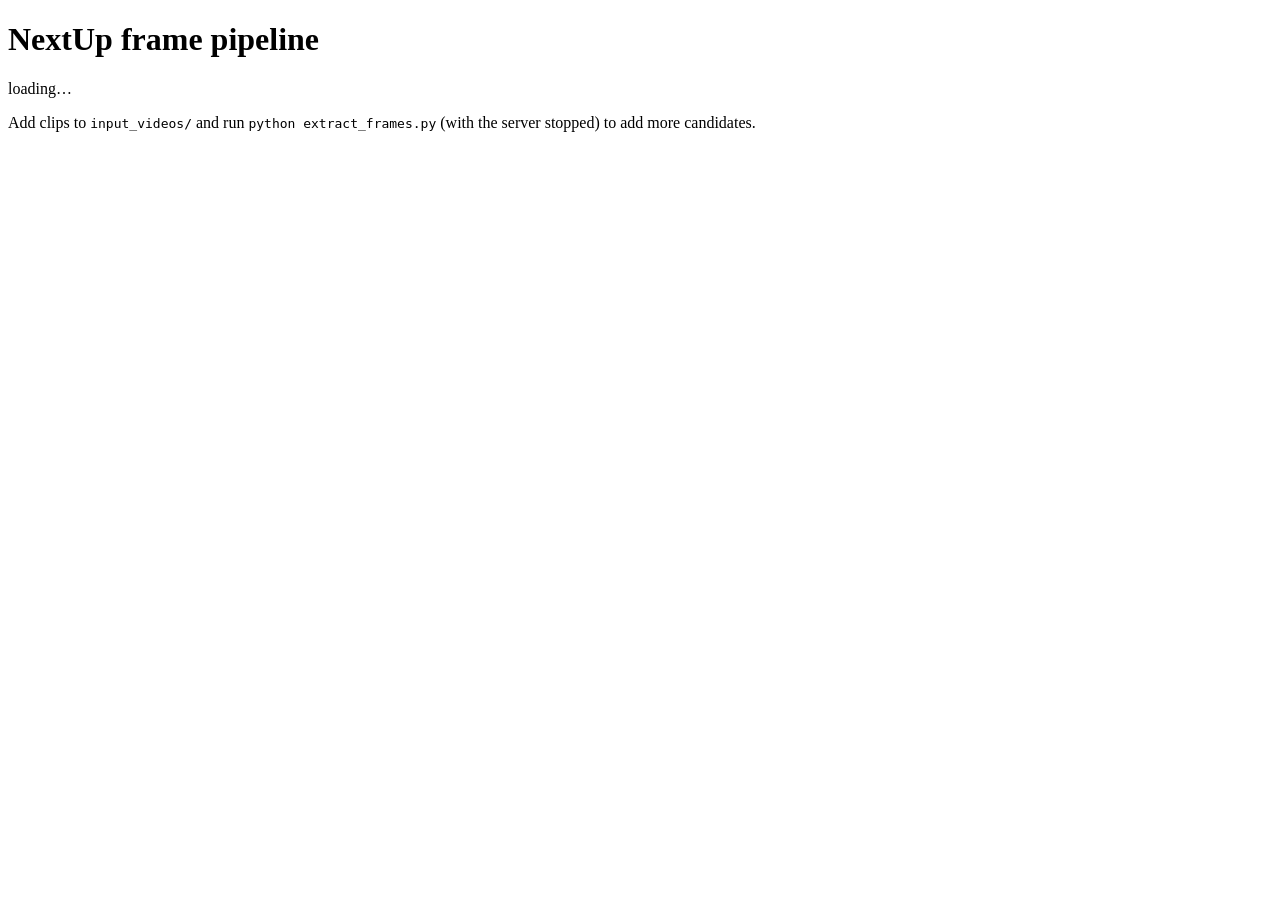
==== web/index.html @ 9c96e779 "manual court keypoints labelling infrastructure (to create labeled dataset)" ====
<!doctype html>
<html lang="en">
<head>
  <meta charset="utf-8">
  <title>NextUp – Frame Pipeline</title>
  <meta name="viewport" content="width=device-width, initial-scale=1">
  <link rel="stylesheet" href="/static/style.css">
</head>
<body>
  <header>
    <h1>NextUp frame pipeline</h1>
    <div class="counts" id="totals">loading…</div>
  </header>
  <main>
    <div class="clip-list" id="clips"></div>
    <p class="hint">
      Add clips to <code>input_videos/</code> and run
      <code>python extract_frames.py</code> (with the server stopped) to add
      more candidates.
    </p>
  </main>
  <script>
    function countsHtml(c) {
      return `<b>${c.clips}</b> clips · <b>${c.candidates}</b> candidates · ` +
             `<b>${c.pending}</b> pending · <b class="keep">${c.keep}</b> keep · ` +
             `<b class="skip">${c.skip}</b> skip · <b class="labeled">${c.labeled}</b> labeled`;
    }
    async function load() {
      const data = await (await fetch('/api/clips')).json();
      document.getElementById('totals').innerHTML = countsHtml(data.counts);
      const list = document.getElementById('clips');
      list.innerHTML = '';
      for (const clip of data.clips) {
        const c = clip.counts;
        const card = document.createElement('div');
        card.className = 'clip-card';
        card.innerHTML =
          `<span class="name">${clip.clip_id}</span>` +
          `<span class="meta">${clip.width}×${clip.height} · ${clip.fps.toFixed(0)} fps · ` +
          `${c.candidates} candidates · ${c.pending} pending · ` +
          `<span class="keep">${c.keep} keep</span> · ${c.labeled} labeled</span>` +
          `<span class="actions">` +
          `<a class="btn" href="/triage/${clip.clip_id}">Triage</a>` +
          `<a class="btn" href="/label/${clip.clip_id}">Label</a></span>`;
        list.appendChild(card);
      }
      if (!data.clips.length) {
        list.innerHTML = '<p class="hint">No clips extracted yet.</p>';
      }
    }
    load();
  </script>
</body>
</html>
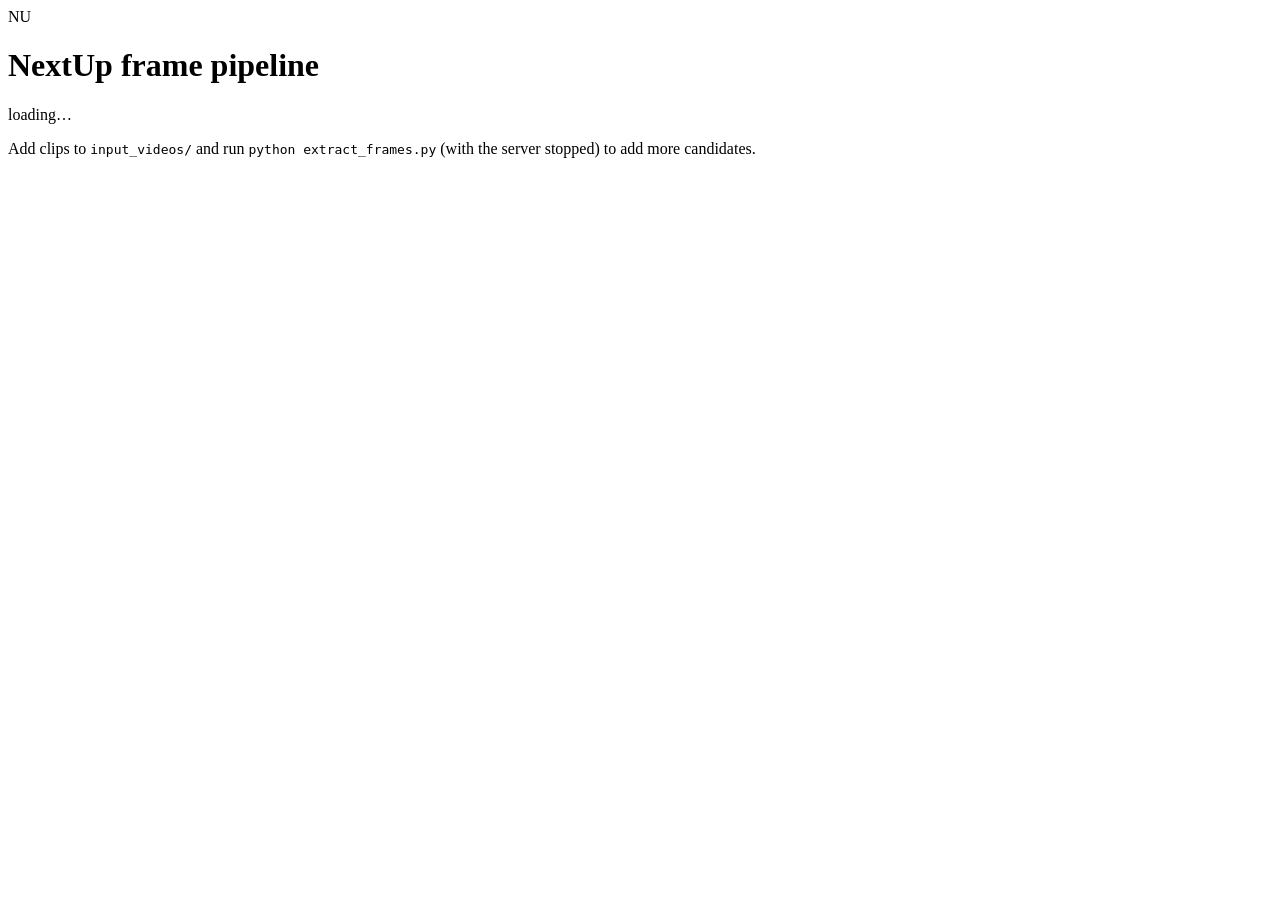
==== commit 48e5cea3: "Rehaul label infrastructure around canonical court schema v2 - Add dataset/schemas/court_keypoints.v" ====
--- a/web/index.html
+++ b/web/index.html
@@ -8,7 +8,11 @@
 </head>
 <body>
   <header>
-    <h1>NextUp frame pipeline</h1>
+    <div class="brand">
+      <span class="brand-mark" aria-hidden="true">NU</span>
+      <h1>NextUp <span>frame pipeline</span></h1>
+    </div>
+    <div class="header-spacer"></div>
     <div class="counts" id="totals">loading…</div>
   </header>
   <main>
@@ -33,20 +37,32 @@
       for (const clip of data.clips) {
         const c = clip.counts;
         const card = document.createElement('div');
-        card.className = 'clip-card';
+        card.className = 'clip-card' + (clip.done ? ' done' : '');
         card.innerHTML =
-          `<span class="name">${clip.clip_id}</span>` +
+          `<span class="name">${clip.clip_id}` +
+          (clip.done ? ' <span class="done-badge">✓ done</span>' : '') + `</span>` +
           `<span class="meta">${clip.width}×${clip.height} · ${clip.fps.toFixed(0)} fps · ` +
           `${c.candidates} candidates · ${c.pending} pending · ` +
           `<span class="keep">${c.keep} keep</span> · ${c.labeled} labeled</span>` +
           `<span class="actions">` +
           `<a class="btn" href="/triage/${clip.clip_id}">Triage</a>` +
-          `<a class="btn" href="/label/${clip.clip_id}">Label</a></span>`;
+          `<a class="btn" href="/label/${clip.clip_id}">Label</a>` +
+          `<button class="btn" data-done="${clip.clip_id}">` +
+          (clip.done ? 'Reopen' : 'Mark done') + `</button></span>`;
         list.appendChild(card);
       }
-      if (!data.clips.length) {
-        list.innerHTML = '<p class="hint">No clips extracted yet.</p>';
-      }
+      list.querySelectorAll('button[data-done]').forEach(button => {
+        button.addEventListener('click', async () => {
+          const clip = data.clips.find(c => c.clip_id === button.dataset.done);
+          await fetch(`/api/clip/${clip.clip_id}/done`, {
+            method: 'POST',
+            headers: { 'Content-Type': 'application/json' },
+            body: JSON.stringify({ done: !clip.done }),
+          });
+          load();
+        });
+      });
+      if (!data.clips.length) list.innerHTML = '<p class="hint">No clips extracted yet.</p>';
     }
     load();
   </script>
